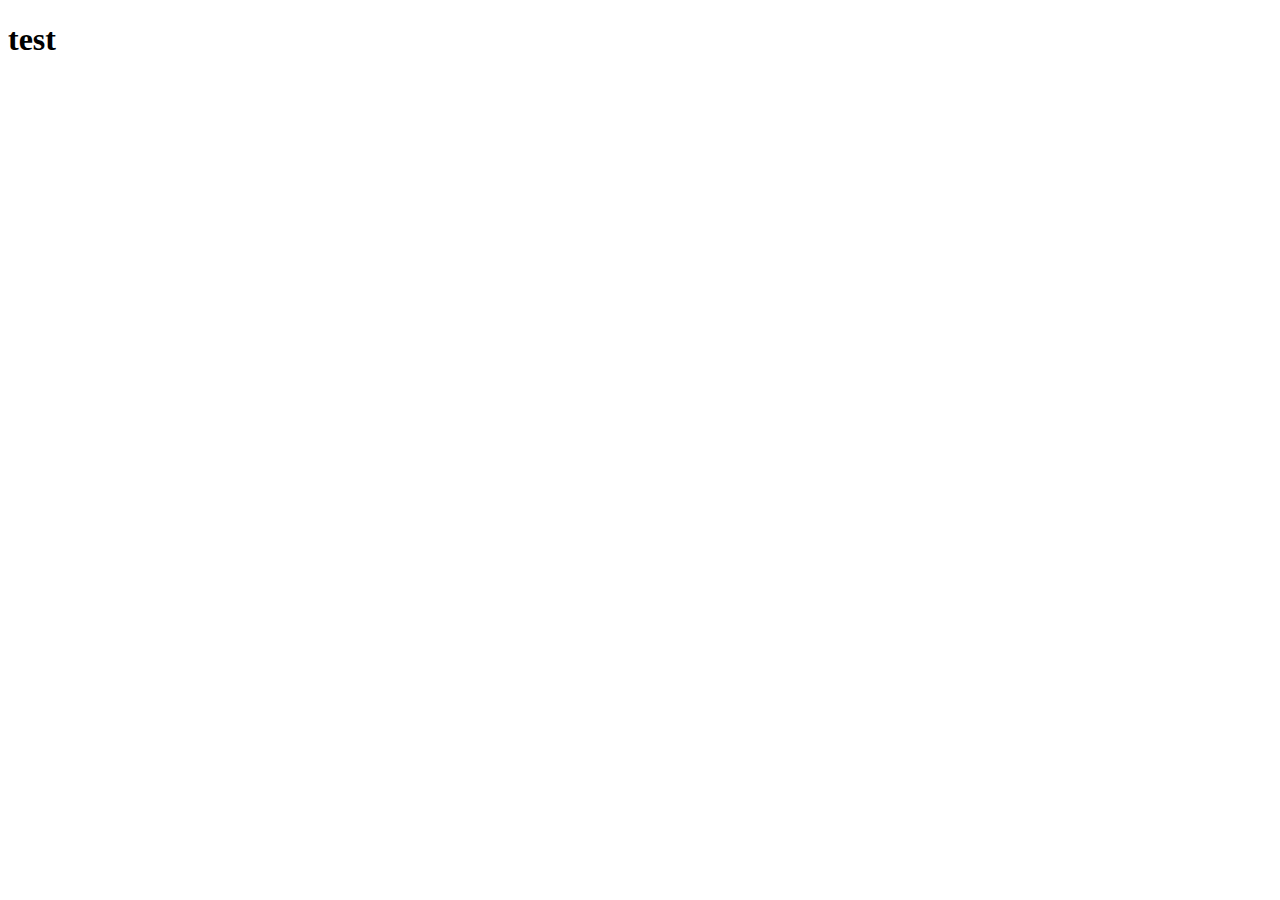
==== index.html @ a9b0cc96 "first commit" ====
<!DOCTYPE html>
<html lang="en">
<head>
    <meta charset="UTF-8">
    <meta name="viewport" content="width=device-width, initial-scale=1.0">
    <title>Document</title>
</head>
<body>
    <h1>test</h1>
</body>
</html>
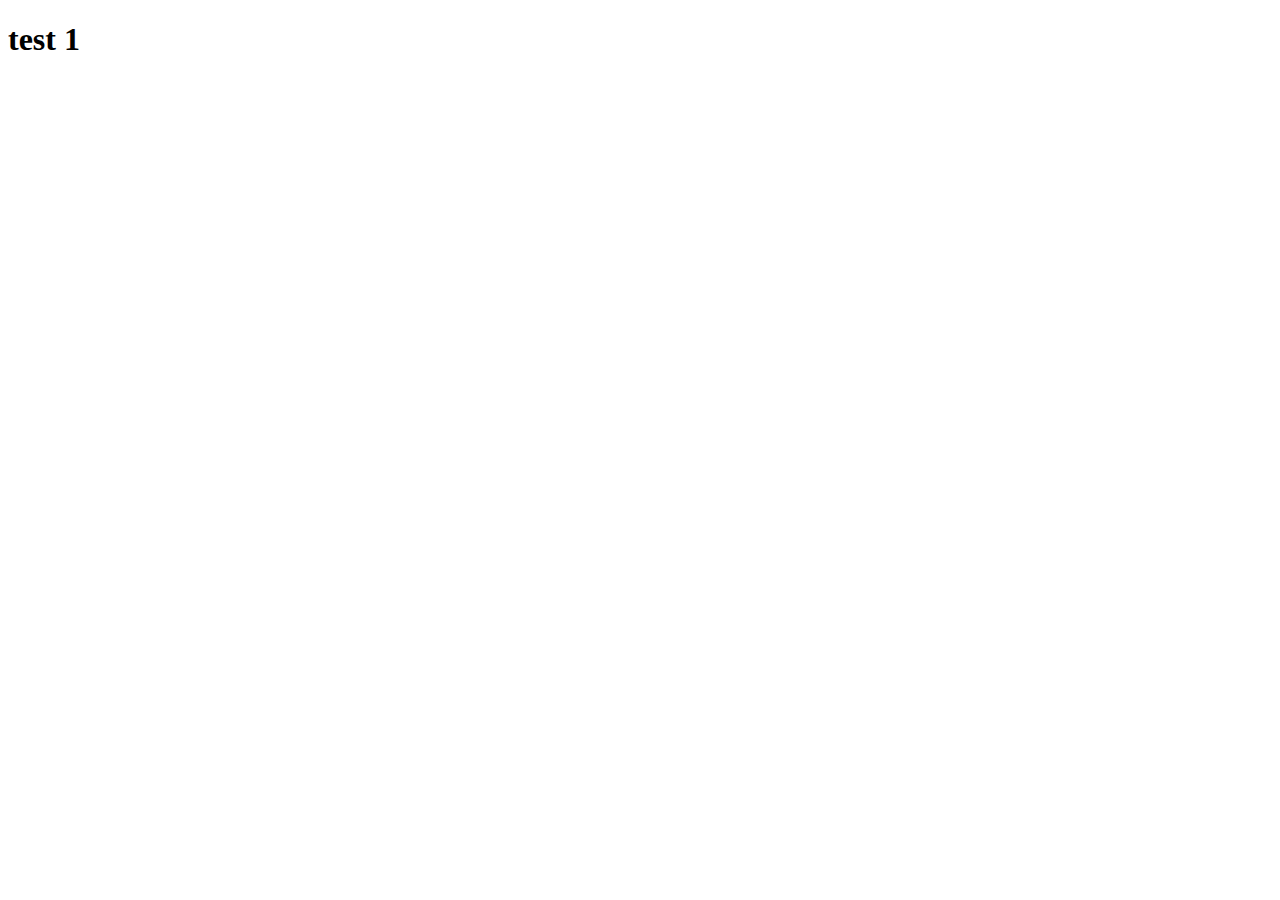
==== commit 6934c032: "change titre" ====
--- a/index.html
+++ b/index.html
@@ -6,6 +6,6 @@
     <title>Document</title>
 </head>
 <body>
-    <h1>test</h1>
+    <h1>test 1</h1>
 </body>
 </html>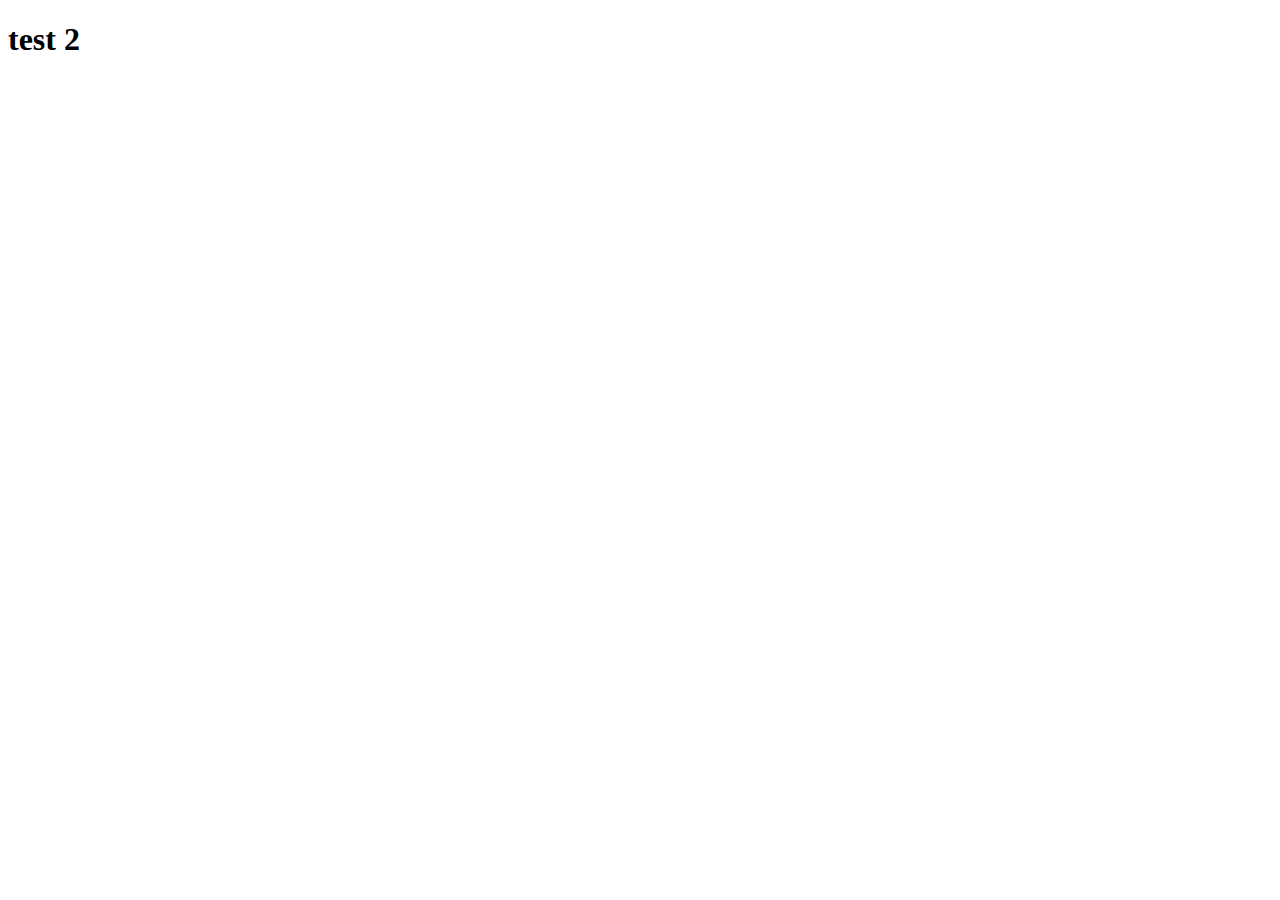
==== commit b9bf5a68: "change titre 2" ====
--- a/index.html
+++ b/index.html
@@ -6,6 +6,6 @@
     <title>Document</title>
 </head>
 <body>
-    <h1>test 1</h1>
+    <h1>test 2</h1>
 </body>
 </html>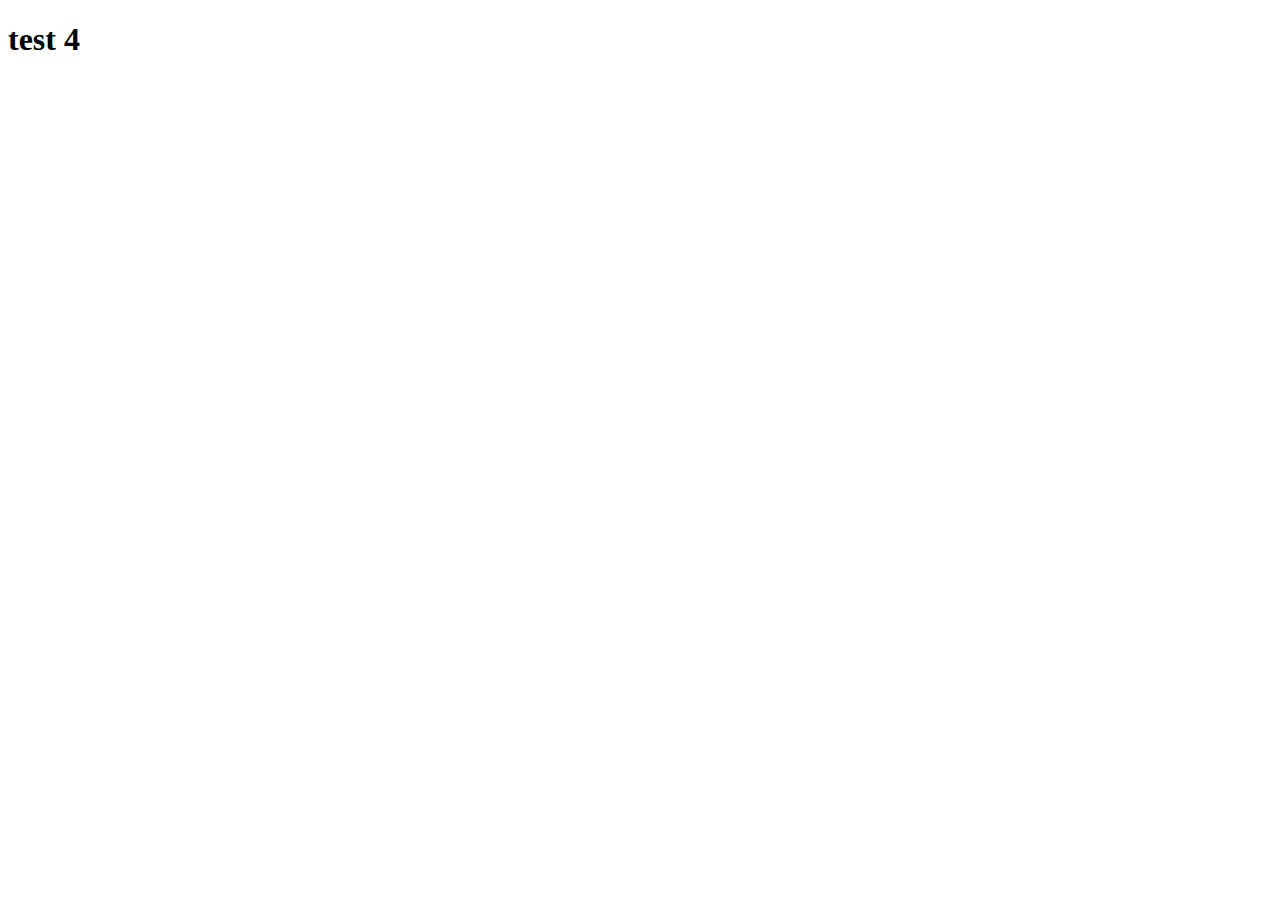
==== commit 9a03a899: "test4" ====
--- a/index.html
+++ b/index.html
@@ -6,6 +6,6 @@
     <title>Document</title>
 </head>
 <body>
-    <h1>test 2</h1>
+    <h1>test 4</h1>
 </body>
 </html>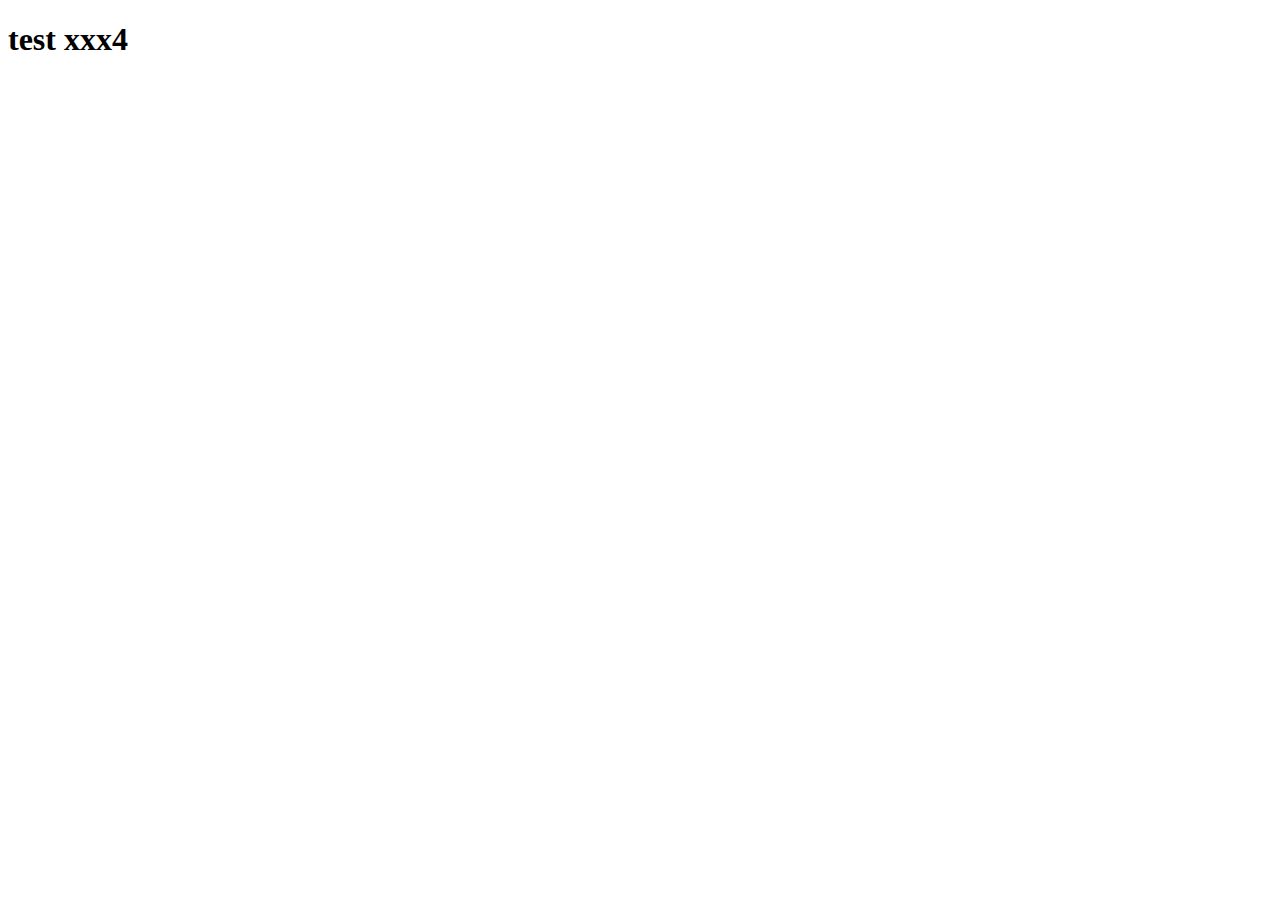
==== commit 41a055f2: "cool" ====
--- a/index.html
+++ b/index.html
@@ -6,6 +6,6 @@
     <title>Document</title>
 </head>
 <body>
-    <h1>test 4</h1>
+    <h1>test xxx4</h1>
 </body>
 </html>